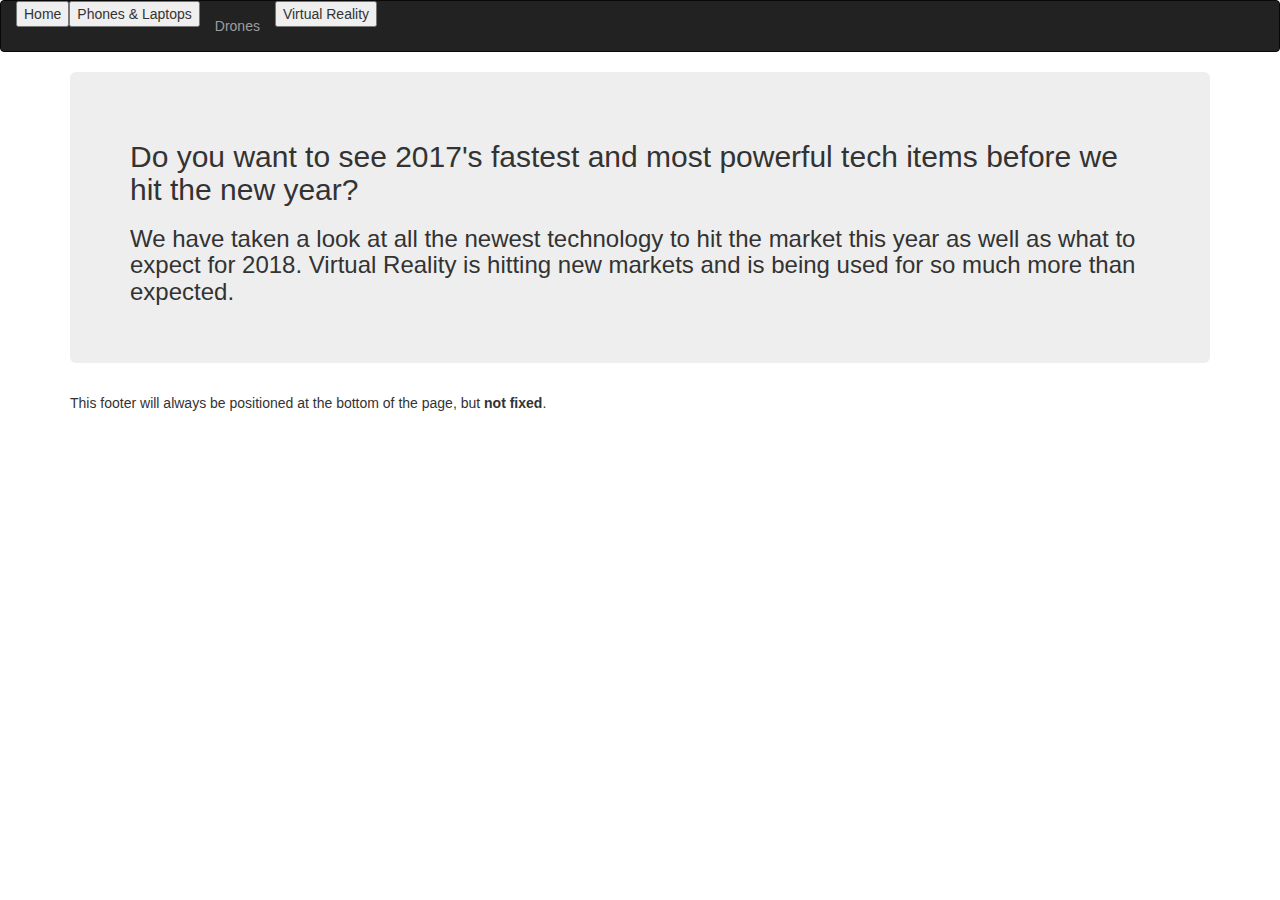
==== public/index.html @ 10cd5dda "Upload of all files" ====
<!DOCTYPE html>

    <head>
        
        
        <title>Short-Span : Your main source of technology</title>
        
        <!-- Latest compiled and minified CSS -->
        <link rel="stylesheet" href="https://maxcdn.bootstrapcdn.com/bootstrap/3.3.7/css/bootstrap.min.css">

        <!-- jQuery library -->
        <script src="https://ajax.googleapis.com/ajax/libs/jquery/3.2.1/jquery.min.js"></script>

        <!-- Latest compiled JavaScript -->
        <script src="https://maxcdn.bootstrapcdn.com/bootstrap/3.3.7/js/bootstrap.min.js"></script>
        
        <!-- Device set up -->
        <meta name="viewport" content="width=device-width, initial-scale=1">
        
        <!-- Link to external CSS -->
        <link rel="stylesheet" href="/css/main.css">
        
        <!-- ajax/jquery -->
        <script src="https://ajax.googleapis.com/ajax/libs/jquery/3.1.1/jquery.min.js"></script>
        
        
            <script>

                 $(document).ready(function(){
                     $("#lap&phone").click(function(){
                    $("#content").load("/lap&phone");
                });
                });

            </script>
        
            <script>

             <!-- $(document).ready(function(){ -->
                     <!-- $("#virtual").click(function(){ -->
                    <!-- $("#content").load("/virtual"); -->
                <!-- }); -->
                <!-- });   -->
				
		$(document).ready(function(){
		$("#virtual").click(function(){
       $.get("/virtual", function(data, status){
		$("#content").html(data);
        });
    });
});

            </script>
        
            <script>

                 $(document).ready(function(){
                     $("#drones").click(function(){
                    $("#content").load("/drones");
                });
                });

            </script>
        
            
            

        
    </head>

<!-- 
name in bold 3d writing top left corner - photoshop

<img src=".jpg" class="img-circle" alt="mainImage">
-->

<nav class="navbar navbar-inverse">
  <div class="container-fluid">
    
    <ul class="nav navbar-nav">
        
      <li><button>Home</button></li>
      <li class="active"><button>Phones & Laptops</button></li>
      <li><a href="#">Drones</a></li>
      <li class="active"><button type="button" id="virtual">Virtual Reality</button></li>
    </ul>
  </div>
</nav>
        
        <body>
    
        <!-- main section -->
        <div class="container">
            <div class="jumbotron">
                <div id="content">
            
                <!-- IMAGE -->
                
                
                <h2>Do you want to see 2017's fastest and most powerful tech items before we hit the new year?</h2>
                
                <h3>We have taken a look at all the newest technology to hit the market this year as well as what to expect for 2018. Virtual Reality is hitting new markets and is being used for so much more than expected.</h3>
            
            </div>
        </div>
    
    
    
        <div class="footer">This footer will always be positioned at the bottom of the page, but <strong>not fixed</strong>.
        </div>
    
            </div>
    
        </body>
    
    
    
    
    
</html>
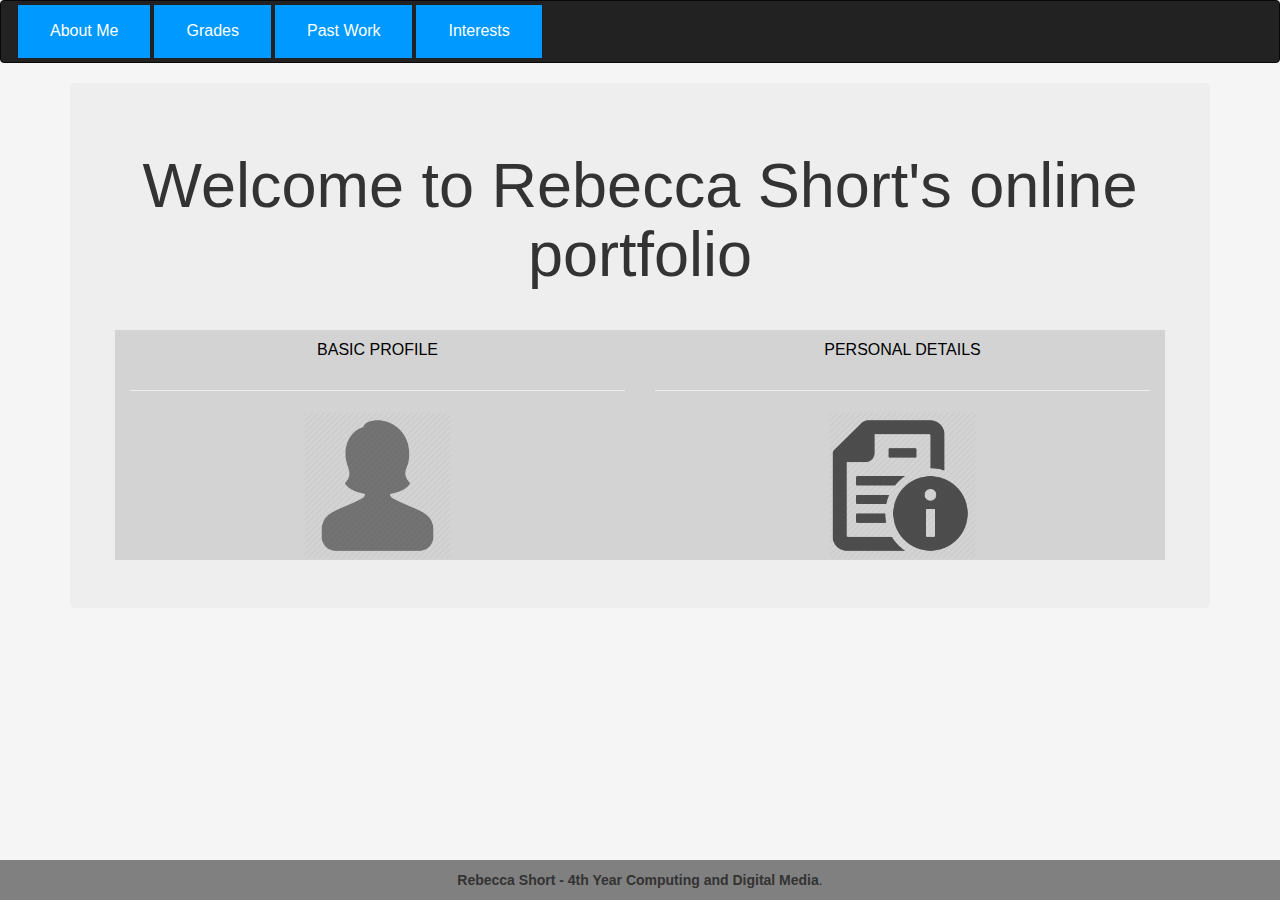
==== commit 0cee5b12: "replacing files, adding majority of data" ====
--- a/public/index.html
+++ b/public/index.html
@@ -2,8 +2,8 @@
 
     <head>
         
-        
-        <title>Short-Span : Your main source of technology</title>
+        <!-- title seen on tab -->
+        <title>Short-Span : A short E-Portfolio</title>
         
         <!-- Latest compiled and minified CSS -->
         <link rel="stylesheet" href="https://maxcdn.bootstrapcdn.com/bootstrap/3.3.7/css/bootstrap.min.css">
@@ -18,34 +18,37 @@
         <meta name="viewport" content="width=device-width, initial-scale=1">
         
         <!-- Link to external CSS -->
-        <link rel="stylesheet" href="/css/main.css">
+        <link rel="stylesheet" href="css/main.css">
         
         <!-- ajax/jquery -->
         <script src="https://ajax.googleapis.com/ajax/libs/jquery/3.1.1/jquery.min.js"></script>
-        
-        
+        <script>
+        alert("Welcome to my e-portfolio! Try clicking an information header!");
+        </script>    
+        <!-- JQUERY AJAX to load HTML into content div-->
             <script>
 
-                 $(document).ready(function(){
-                     $("#lap&phone").click(function(){
-                    $("#content").load("/lap&phone");
-                });
-                });
-
+        $(document).ready(function(){
+		$("#grades").click(function(){
+            $.get("/grades", function(data, status){
+		    $("#content").html(data);
+        });
+    });
+});
             </script>
         
-            <script>
-
-             <!-- $(document).ready(function(){ -->
-                     <!-- $("#virtual").click(function(){ -->
-                    <!-- $("#content").load("/virtual"); -->
-                <!-- }); -->
-                <!-- });   -->
+            <script> 
+                
+              /* $(document).ready(function(){
+                    $("#virtual").click(function(){ 
+                    $("#content").load("/virtual"); 
+                 }); 
+               });  */ 
 				
 		$(document).ready(function(){
-		$("#virtual").click(function(){
-       $.get("/virtual", function(data, status){
-		$("#content").html(data);
+		$("#interests").click(function(){
+            $.get("/interests", function(data, status){
+		    $("#content").html(data);
         });
     });
 });
@@ -54,11 +57,13 @@
         
             <script>
 
-                 $(document).ready(function(){
-                     $("#drones").click(function(){
-                    $("#content").load("/drones");
-                });
-                });
+        $(document).ready(function(){
+		$("#pastWork").click(function(){
+            $.get("/pastWork", function(data, status){
+		    $("#content").html(data);
+        });
+    });
+});
 
             </script>
         
@@ -69,47 +74,143 @@
     </head>
 
 <!-- 
-name in bold 3d writing top left corner - photoshop
-
-<img src=".jpg" class="img-circle" alt="mainImage">
--->
-
+name in bold 3d writing top left corner - photoshop-->
+
+
+<!-- NAVIGATION BAR -->
 <nav class="navbar navbar-inverse">
   <div class="container-fluid">
-    
     <ul class="nav navbar-nav">
         
-      <li><button>Home</button></li>
-      <li class="active"><button>Phones & Laptops</button></li>
-      <li><a href="#">Drones</a></li>
-      <li class="active"><button type="button" id="virtual">Virtual Reality</button></li>
+    <!-- ALL BUTTONS ON NAVBAR -->    
+      <li><button type="button" id="" class="buttonBlue">About Me</button></li>
+      <li class="active"><button class="buttonBlue">Grades</button></li>
+      <li><button class="buttonBlue">Past Work</button></li>
+      <li class="active"><button type="button" id="interests" class="buttonBlue">Interests</button></li>
     </ul>
+      
   </div>
 </nav>
+
+
         
         <body>
+            
     
         <!-- main section -->
         <div class="container">
             <div class="jumbotron">
+                
+                <!-- div which will be where html is loaded into -->
                 <div id="content">
             
-                <!-- IMAGE -->
-                
-                
-                <h2>Do you want to see 2017's fastest and most powerful tech items before we hit the new year?</h2>
-                
-                <h3>We have taken a look at all the newest technology to hit the market this year as well as what to expect for 2018. Virtual Reality is hitting new markets and is being used for so much more than expected.</h3>
-            
+                    
+                <!-- LOGO IMAGE -->
+                    
+<h1 align="center">Welcome to Rebecca Short's online portfolio</h1> 
+                    
+                    <hr />
+                    
+                    
+                    
+     <!-- JQUERY FOR TOGGLING BASIC PROFILE-->
+    <script> 
+                        
+        $(document).ready(function(){
+            $(".flip2").click(function(){
+                $(".panel2").toggle();
+            });
+        });
+        
+    </script>    
+                
+                    
+                    
+<!-- creating two columns in a row -->                    
+<div class="row"> 
+    <!-- first column -->
+    <div class="col-sm-6" style="background-color:lightgray;">
+                    
+        <h2 class="flip2">BASIC PROFILE</h2>
+        
+                    <hr />
+        
+        <!-- centered image -->
+        <div align="center">
+        <img src="../public/img/woman.png" width="30%">
+        </div>    
+        
+        
+<div class="panel2">
+    
+<!-- what information is displayed after button - basic profile is clicked -->    
+<p>Name: Rebecca Short</p>
+<p>Age: 22 years old</p>
+<p>Location: Galway</p>    
+<p>Status: 4th year (Honours) BSC Degree</p>
+<p>Highest Education: 1.1 BSC in Business, Computing and Digital Media</p>    
+</div>
+    </div>    
+    
+
+<!-- JQUERY AJAX FOR TOGGLING PERSONAL DETAILS -->
+    <script> 
+                        
+        $(document).ready(function(){
+            $(".flip").click(function(){
+                $(".panel").toggle();
+            });
+        });
+        
+    </script>    
+    
+    
+    <!-- second column -->
+    <div class="col-sm-6" style="background-color:lightgrey;">            
+            
+                    
+        <h2 class="flip">PERSONAL DETAILS</h2>
+        
+                    <hr />
+        <!-- centered image -->
+        <div align="center">
+        <img src="../public/img/info.png" width="30%">
+        </div>  
+        
+        
+<div class="panel">
+    
+<!-- what information is displayed after button - personal details is clicked -->    
+<p>I received the Student achievement award when graduating in November.</p>
+<p>I was a PASS leader to try and help other students in a lower year.</p>
+<p>I am currently Class Rep of my fourth year class.</p> 
+    <br />
+    <br />
+</div>
+    </div></div>
+                    
+                
+
+                
+                <!-- content tag -->
+                </div>
+                </div>
+            
+            
+            
+            
+           
+   
+
+
+    
+    
+    
+        <div class="footer"><strong>Rebecca Short - 4th Year Computing and Digital Media</strong>.
+        </div>
+    
+            <!-- container div -->
             </div>
-        </div>
-    
-    
-    
-        <div class="footer">This footer will always be positioned at the bottom of the page, but <strong>not fixed</strong>.
-        </div>
-    
-            </div>
     
         </body>
     
--- a/public/css/main.css
+++ b/public/css/main.css
@@ -0,0 +1,64 @@
+body {
+    background-color: whitesmoke;
+}
+
+.footer {
+  position: fixed;
+  right: 0;
+  bottom: 0;
+  left: 0;
+  padding: 1rem;
+  background-color: grey;
+  text-align: center;
+}
+
+
+
+h2.flip,h2.flip2,all,educate
+{
+cursor:pointer;
+}
+
+div.panel,div.panel2,h2.flip,h2.flip2
+{
+line-height: 30px;
+margin:auto;
+font-size:16px;
+padding:5px;
+text-align:center;
+background: lightgray;
+color:black;
+border-radius:3px;
+}
+
+div.panel,div.panel2
+{
+height:auto;
+display:none;
+}
+
+.buttonBlue {
+    background-color: #0099ff;
+    border: none;
+    color: white;
+    padding: 15px 32px;
+    text-align: center;
+    text-decoration: none;
+    display: inline-block;
+    font-size: 16px;
+    margin: 4px 2px;
+    cursor: pointer;
+}
+
+.buttony3, .buttony2, .buttony1 {
+    background-color: lightblue;
+    border-bottom: 1px solid #0099ff;
+    color: cadetblue;
+    padding: 15px 32px;
+    text-align: center;
+    text-decoration: none;
+    display: inline-block;
+    font-size: 16px;
+    margin: 4px 2px;
+    cursor: pointer;
+}